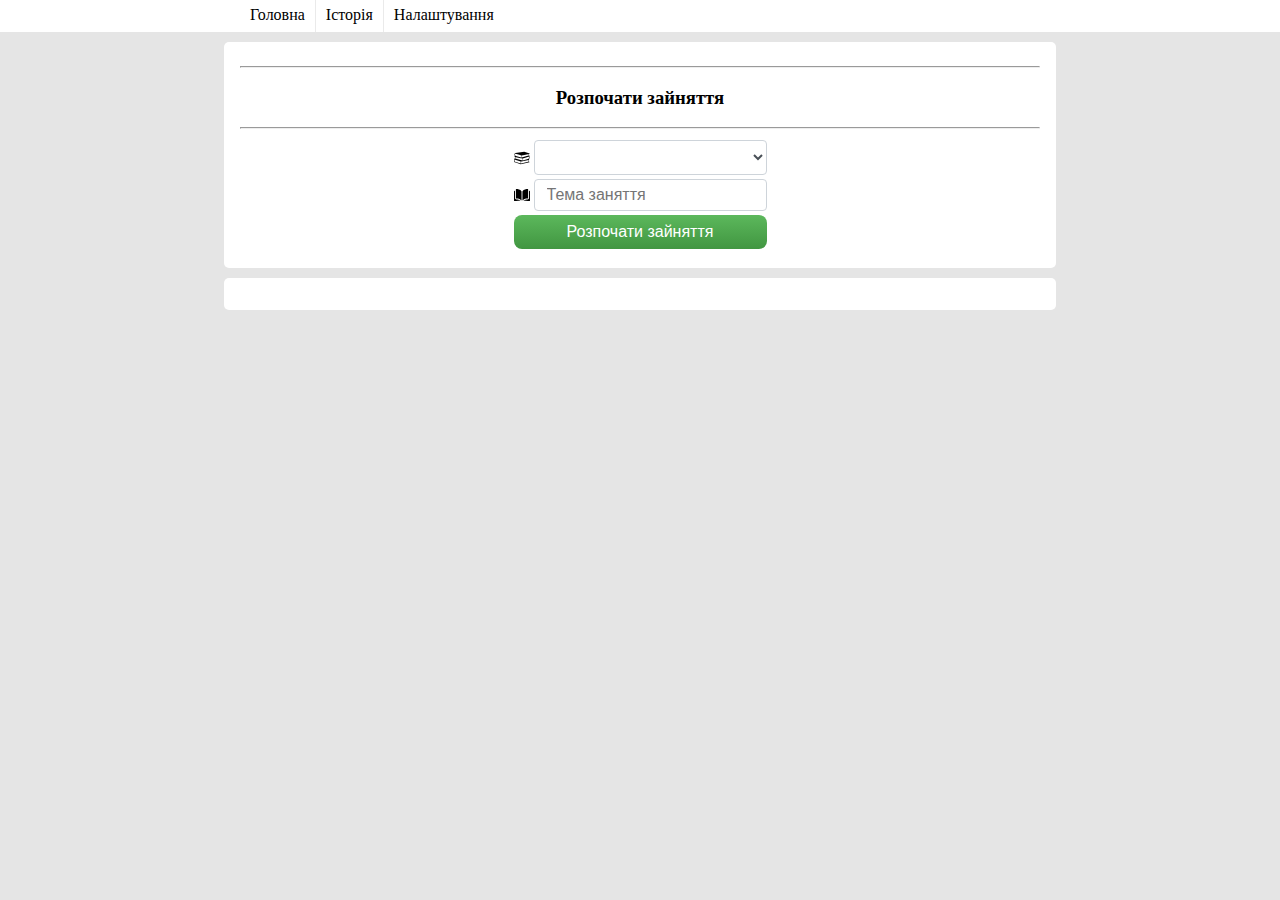
==== index.html @ 555bdc55 "init" ====
<html lang="en">
<head>
  	<meta charset="utf-8">
  	<meta name="viewport" content="width=device-width, initial-scale=1, shrink-to-fit=no">
  	<title>Контроль підготовки до ЗНО</title>
	<link rel="stylesheet" href="css/main_white.css">
	<link rel="stylesheet" href="css/main.css">
	<link rel="icon" href="resource/icons/favicon32.png">
    <script src="js/theme_mode.js"></script>
</head>
<body>
    <div class="header">
        <div class="header-inner">
            <a href="index.html" class="header-button">Головна</a><a href="history.html" class="header-button">Історія</a><a href="setting.html" class="header-button">Налаштування</a>
        </div>
    </div>

	<div class="rounded-block" align="center">
		<hr>
		<h3>Розпочати зайняття</h3>
		<hr>
		<table>
			<tr>
				<td>
					<label for="subject-select">
						<img id="subject_icon_black" src="resource/icons/subject_black.svg" width="16" height="16" alt="Предмет">
						<img id="subject_icon_white" style="display: none" src="resource/icons/subject_white.svg" width="16" height="16" alt="Предмет">
					</label>
				</td>
				<td>
					<select name="subject" id="subject-select" onchange="onElementSelected(this)" class="input_format"></select>
				</td>
			</tr>
			<tr>
				<td>
					<img id="theme_icon_black" src="resource/icons/theme_black.svg" width="16" height="16" alt="Тема">
					<img id="theme_icon_white" style="display: none" src="resource/icons/theme_white.svg" width="16" height="16" alt="Тема">
				</td>
				<td>
					<input id="theme-input" type="text" name="theme" value="" placeholder="Тема заняття" list="themes-for-subject" class="input_format">
					<datalist id="themes-for-subject"></datalist>
				</td>
			</tr>
			<tr>
				<td align="center" colspan="2">
					<input type="button" name="" class="green_button" value="Розпочати зайняття" onclick="startLesson()">
				</td>
			</tr>
		</table>
	</div>
	
	<div class="rounded-block" align="center" id="active_lessons" style="display: none">
		<hr>
		<h3>Активні зайняття</h3>
		<hr>
	<table border="1" width="100%" class="current-lessons-table">
		<thead>
			<tr>
				<th><img src="resource/icons/subject_white.svg" width="16" height="16" alt="Предмет"></th>
				<th><img src="resource/icons/theme_white.svg" width="16" height="16" alt="Тема"></th>
				<th><img src="resource/icons/time_white.svg" width="16" height="16" alt="Час"></th>
				<th><!-- empty column --></th>
			</tr>
		</thead>
		<tbody id="lessons_table">
		</tbody>
	</table>
	</div>

	<div class="rounded-block" id="subject_notify"></div>
  <script src="js/api.js" type="text/javascript" charset="utf-8"></script>
</body>
</html>
---- css/main_white.css ----
body {
	background: #e5e5e5;
	color: black;
}

.rounded-block {
	background: white;
}

/* header */
.header {
	background: white;
}

.header-button {
	border-right: 1px solid #eaeaea;
	color: black;
}

.header-button:hover {
	background: #eaeaea;
}
/*end of header*/

table {
	border-color: #e5e5e5;
}

th {
	background: #212529;
	color: white;
}

.success-button {
	color: white !important;
	background: linear-gradient(#5cb85c, #419641);
	border: 1px solid #3e8f3e;
}

.cancel-button {
	color: white !important;
	background: linear-gradient(#d9534f, #c12e2a);
	border: 1px solid #b92c28;
}

.green_button {
	background: linear-gradient(#5cb85c, #419641);
	border-color: #3e8f3e;
	color: white;
}

.blue_button {
	background: linear-gradient(#337ab7, #265a88);
	border-color: #245580;
	color: white;
}

.input_format {
	border: 1px solid #ced4da;
	background-color: #fff;
	color: #495057;
}

.navbar {
	background-color: #333;
}

.tag-button {
	background-color: transparent;
	border: 1px solid #007bff;
	color: #007bff;
}

.tag-button:hover {
	color: white;
	background-color: #007bff;
	border: 1px solid #007bff;
}

.tag-button:focus {
	color: white;
	background-color: #007bff;
	border: 1px solid #007bff;
}
---- css/main.css ----
body {
    font-family: Georgia, serif;
    margin: 0;
}

.rounded-block {
    padding: 16px 16px;
    border: 0;
    border-radius: 5px;
    max-width: 800px;
    margin: 10px auto;
}

.current-lessons-table {
    border-collapse: collapse;
    text-align: center;
}

/*header*/
.header {
    width: 100%;
    height: 2rem;
}

.header-inner {
    max-width: 800px;
    margin: 0 auto;
}

.header-button {
    display: inline-block;
    height: 100%;
    vertical-align: middle;
    line-height: 30px;
    padding: 0 10px;
    margin: 0;
    cursor: pointer;
    text-decoration: none;
}

.header-button:last-child {
    border-right: 0;
}
/*end of header*/

th {
    padding-top: 5px;
    padding-bottom: 5px;
}

td {
    min-height: 40px;
}

#subject-select {
    width: 100%;
    height: 35px;
}

#group_by_checkbox {
    height: 1.5rem;
    width: 1.5rem;
}

.success-button {
    width: 100%;
    border-radius: 8px;
    display: block;
    -webkit-appearance: none;
    -moz-appearance: none;
    appearance: none;
}

.cancel-button {
    width: 100%;
    border-radius: 8px;
    display: block;
    -webkit-appearance: none;
    -moz-appearance: none;
    appearance: none;
}


.green_button {
    width: 100%;
    border-style: inherit;
    border-radius: 8px;
    padding: 8px 32px;
    display: block;
    font-size: medium;
    -webkit-appearance: none;
    -moz-appearance: none;
    appearance: none;
}

.blue_button {
    border-radius: 8px;
    padding: 8px 32px;
    border-style: inherit;
    display: block;
    font-size: medium;
    text-decoration: none;
    -webkit-appearance: none;
    -moz-appearance: none;
    appearance: none;
}

.input_format {
    border-radius: .25rem;
    line-height: 1.5;
    padding: 0.375rem 0.75rem;
    font-size: 1rem;
    width: 100%;
    height: 2rem;
    box-sizing: border-box;
}

.navbar {
    bottom: 0;
    width: 100%;
    position: fixed;
    overflow: hidden;
}

.tag-button {
    border-radius: 0.25rem;
    font-size: 0.75rem;
    padding: 0.375rem 0.75rem;
    transition: 0.25s;
    margin: 2px;
    -webkit-appearance: none;
    -moz-appearance: none;
    appearance: none;
}

.tag-button:hover {
    border-radius: 0.25rem;
    font-size: 0.75rem;
    padding: 0.375rem 0.75rem;
}

.tag-button:focus {
    border-radius: 0.25rem;
    font-size: 0.75rem;
    padding: 0.375rem 0.75rem;
}
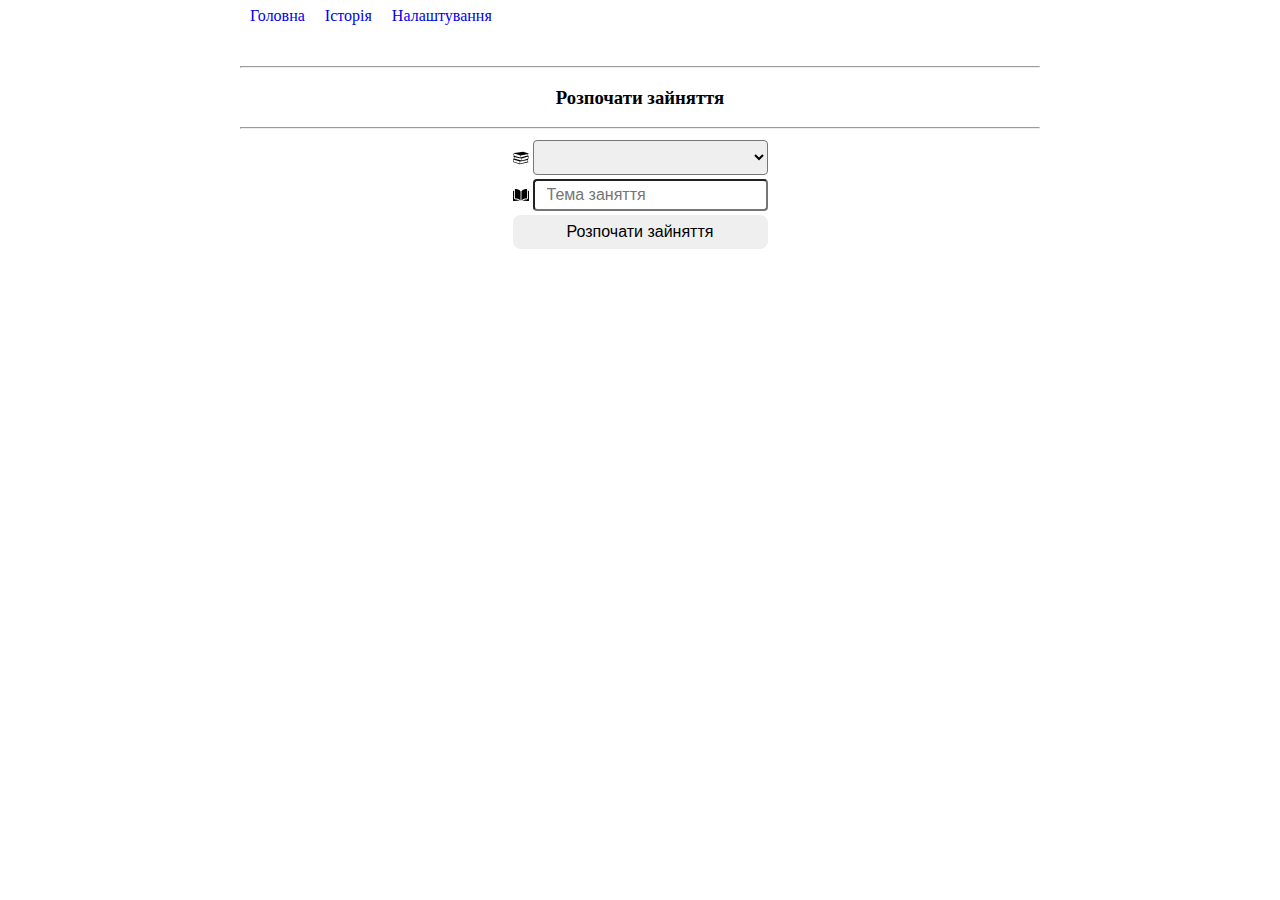
==== commit 70e111a3: "refactor: change style of style change" ====
--- a/index.html
+++ b/index.html
@@ -3,12 +3,11 @@
   	<meta charset="utf-8">
   	<meta name="viewport" content="width=device-width, initial-scale=1, shrink-to-fit=no">
   	<title>Контроль підготовки до ЗНО</title>
-	<link rel="stylesheet" href="css/main_white.css">
 	<link rel="stylesheet" href="css/main.css">
 	<link rel="icon" href="resource/icons/favicon32.png">
-    <script src="js/theme_mode.js"></script>
 </head>
 <body>
+    <script src="js/theme_mode.js"></script>
     <div class="header">
         <div class="header-inner">
             <a href="index.html" class="header-button">Головна</a><a href="history.html" class="header-button">Історія</a><a href="setting.html" class="header-button">Налаштування</a>
@@ -23,8 +22,32 @@
 			<tr>
 				<td>
 					<label for="subject-select">
-						<img id="subject_icon_black" src="resource/icons/subject_black.svg" width="16" height="16" alt="Предмет">
-						<img id="subject_icon_white" style="display: none" src="resource/icons/subject_white.svg" width="16" height="16" alt="Предмет">
+						<svg version="1.1" id="subject_svg" xmlns="http://www.w3.org/2000/svg" xmlns:xlink="http://www.w3.org/1999/xlink" x="0px" y="0px"
+							 width="16" height="16" viewBox="0 0 335.08 335.079" style="enable-background:new 0 0 335.08 335.079;"
+							 xml:space="preserve">
+						<g>
+                            <path d="M311.175,115.775c-1.355-10.186-1.546-27.73,7.915-33.621c0.169-0.108,0.295-0.264,0.443-0.398
+                                c7.735-2.474,13.088-5.946,8.886-10.618l-114.102-34.38L29.56,62.445c0,0-21.157,3.024-19.267,35.894
+                                c1.026,17.89,6.637,26.676,11.544,31l-15.161,4.569c-4.208,4.672,1.144,8.145,8.88,10.615c0.147,0.138,0.271,0.293,0.443,0.401
+                                c9.455,5.896,9.273,23.438,7.913,33.626c-33.967,9.645-21.774,12.788-21.774,12.788l7.451,1.803
+                                c-5.241,4.736-10.446,13.717-9.471,30.75c1.891,32.864,19.269,35.132,19.269,35.132l120.904,39.298l182.49-44.202
+                                c0,0,12.197-3.148-21.779-12.794c-1.366-10.172-1.556-27.712,7.921-33.623c0.174-0.105,0.301-0.264,0.442-0.396
+                                c7.736-2.474,13.084-5.943,8.881-10.615l-7.932-2.395c5.29-3.19,13.236-11.527,14.481-33.183
+                                c0.859-14.896-3.027-23.62-7.525-28.756l15.678-3.794C332.949,128.569,345.146,125.421,311.175,115.775z M158.533,115.354
+                                l30.688-6.307l103.708-21.312l15.451-3.178c-4.937,9.036-4.73,21.402-3.913,29.35c0.179,1.798,0.385,3.44,0.585,4.688
+                                L288.14,122.8l-130.897,32.563L158.533,115.354z M26.71,147.337l15.449,3.178l99.597,20.474l8.701,1.782l0,0l0,0l26.093,5.363
+                                l1.287,40.01L43.303,184.673l-13.263-3.296c0.195-1.25,0.401-2.89,0.588-4.693C31.44,168.742,31.651,156.373,26.71,147.337z
+                                 M20.708,96.757c-0.187-8.743,1.371-15.066,4.52-18.28c2.004-2.052,4.369-2.479,5.991-2.479c0.857,0,1.474,0.119,1.516,0.119
+                                l79.607,25.953l39.717,12.949l-1.303,40.289L39.334,124.07l-5.88-1.647c-0.216-0.061-0.509-0.103-0.735-0.113
+                                C32.26,122.277,21.244,121.263,20.708,96.757z M140.579,280.866L23.28,247.98c-0.217-0.063-0.507-0.105-0.733-0.116
+                                c-0.467-0.031-11.488-1.044-12.021-25.544c-0.19-8.754,1.376-15.071,4.519-18.288c2.009-2.052,4.375-2.479,5.994-2.479
+                                c0.859,0,1.474,0.115,1.519,0.115c0,0,0.005,0,0,0l119.316,38.908L140.579,280.866z M294.284,239.459
+                                c0.185,1.804,0.391,3.443,0.591,4.693l-147.812,36.771l1.292-40.01l31.601-6.497l4.667,1.129l17.492-5.685l80.631-16.569
+                                l15.457-3.18C293.261,219.146,293.466,231.517,294.284,239.459z M302.426,185.084c-0.269,0.006-0.538,0.042-0.791,0.122
+                                l-11.148,3.121l-106.148,29.764l-1.298-40.289l34.826-11.359l84.327-27.501c0.011-0.005,4.436-0.988,7.684,2.315
+                                c3.144,3.214,4.704,9.537,4.52,18.28C313.848,184.035,302.827,185.053,302.426,185.084z"></path>
+						</g>
+						</svg>
 					</label>
 				</td>
 				<td>
@@ -33,8 +56,23 @@
 			</tr>
 			<tr>
 				<td>
-					<img id="theme_icon_black" src="resource/icons/theme_black.svg" width="16" height="16" alt="Тема">
-					<img id="theme_icon_white" style="display: none" src="resource/icons/theme_white.svg" width="16" height="16" alt="Тема">
+					<svg version="1.1" id="theme_svg" xmlns="http://www.w3.org/2000/svg" xmlns:xlink="http://www.w3.org/1999/xlink" x="0px" y="0px"
+						 viewBox="0 0 296.999 296.999" width="16" height="16" style="enable-background:new 0 0 296.999 296.999;" xml:space="preserve">
+					<g>
+						<path d="M45.432,35.049c-0.008,0-0.017,0-0.025,0c-2.809,0-5.451,1.095-7.446,3.085c-2.017,2.012-3.128,4.691-3.128,7.543
+							v159.365c0,5.844,4.773,10.61,10.641,10.625c24.738,0.059,66.184,5.215,94.776,35.136V84.023c0-1.981-0.506-3.842-1.461-5.382
+							C115.322,40.849,70.226,35.107,45.432,35.049z"></path>
+						<path d="M262.167,205.042V45.676c0-2.852-1.111-5.531-3.128-7.543c-1.995-1.99-4.639-3.085-7.445-3.085c-0.009,0-0.018,0-0.026,0
+							c-24.793,0.059-69.889,5.801-93.357,43.593c-0.955,1.54-1.46,3.401-1.46,5.382v166.779
+							c28.592-29.921,70.038-35.077,94.776-35.136C257.394,215.651,262.167,210.885,262.167,205.042z"></path>
+						<path d="M286.373,71.801h-7.706v133.241c0,14.921-12.157,27.088-27.101,27.125c-20.983,0.05-55.581,4.153-80.084,27.344
+							c42.378-10.376,87.052-3.631,112.512,2.171c3.179,0.724,6.464-0.024,9.011-2.054c2.538-2.025,3.994-5.052,3.994-8.301V82.427
+							C297,76.568,292.232,71.801,286.373,71.801z"></path>
+						<path d="M18.332,205.042V71.801h-7.706C4.768,71.801,0,76.568,0,82.427v168.897c0,3.25,1.456,6.276,3.994,8.301
+							c2.545,2.029,5.827,2.78,9.011,2.054c25.46-5.803,70.135-12.547,112.511-2.171c-24.502-23.19-59.1-27.292-80.083-27.342
+							C30.49,232.13,18.332,219.963,18.332,205.042z"></path>
+					</g>
+					</svg>
 				</td>
 				<td>
 					<input id="theme-input" type="text" name="theme" value="" placeholder="Тема заняття" list="themes-for-subject" class="input_format">
--- a/css/main.css
+++ b/css/main.css
@@ -31,7 +31,7 @@
     display: inline-block;
     height: 100%;
     vertical-align: middle;
-    line-height: 30px;
+    line-height: 32px;
     padding: 0 10px;
     margin: 0;
     cursor: pointer;
@@ -63,21 +63,25 @@
 }
 
 .success-button {
-    width: 100%;
+    width: 2rem;
+    height: 1.5rem;
     border-radius: 8px;
-    display: block;
-    -webkit-appearance: none;
-    -moz-appearance: none;
-    appearance: none;
+    display: inline-block;
+    -webkit-appearance: none;
+    -moz-appearance: none;
+    appearance: none;
+    margin: 2px;
 }
 
 .cancel-button {
-    width: 100%;
+    width: 2rem;
+    height: 1.5rem;
     border-radius: 8px;
-    display: block;
-    -webkit-appearance: none;
-    -moz-appearance: none;
-    appearance: none;
+    display: inline-block;
+    -webkit-appearance: none;
+    -moz-appearance: none;
+    appearance: none;
+    margin: 2px;
 }
 
 
@@ -145,4 +149,193 @@
     padding: 0.375rem 0.75rem;
 }
 
-
+/*dark schema*/
+body[class="dark"] {
+    background: #131b26;
+    color: #eaeaea;
+}
+
+.dark .rounded-block {
+    background: #203040;
+}
+
+/*header*/
+.dark .header {
+    background: #203040;
+}
+
+.dark .header-button {
+    border-right: 1px solid #36587E;
+    color: white;
+}
+
+.dark .header-button:hover {
+    background: #3e6a97;
+}
+/*end of header*/
+
+.dark table {
+    border-color: #e5e5e5;
+}
+
+.dark th {
+    background: #212529;
+    color: white;
+}
+
+.dark .success-button {
+    color: white !important;
+    background: #3e6a97;
+    border: 1px solid #36587E;
+}
+
+.dark .cancel-button {
+    color: white !important;
+    background: #18222c;
+    border: 1px solid #17212E;
+}
+
+.dark .green_button {
+    background: #3e6a97;
+    border-color: #36587E;
+    color: white;
+}
+
+.dark .blue_button {
+    background: #131b26;
+    border: 1px #17212E;
+    color: white;
+}
+
+.dark .input_format {
+    border: 1px solid #ced4da;
+    background-color: #fff;
+    color: #495057;
+}
+
+.dark .navbar {
+    background-color: #333;
+}
+
+.dark .tag-button {
+    background-color: transparent;
+    border: 1px solid #007bff;
+    color: #aeaeae;
+}
+
+.dark .tag-button:hover {
+    color: white;
+    background-color: #007bff;
+    border: 1px solid #007bff;
+}
+
+.dark .tag-button:focus {
+    color: white;
+    background-color: #007bff;
+    border: 1px solid #007bff;
+}
+
+.dark #subject_svg {
+    fill: white;
+}
+
+.dark #theme_svg {
+    fill: white;
+}
+
+/*white schema*/
+
+body[class="light"] {
+    background: #e5e5e5;
+    color: black;
+}
+
+.light .rounded-block {
+    background: white;
+}
+
+/* header */
+.light .header {
+    background: white;
+}
+
+.light .header-button {
+    border-right: 1px solid #eaeaea;
+    color: black;
+}
+
+.light .header-button:hover {
+    background: #eaeaea;
+}
+/*end of header*/
+
+.light table {
+    border-color: #e5e5e5;
+}
+
+.light th {
+    background: #212529;
+    color: white;
+}
+
+.light .success-button {
+    color: white !important;
+    background: linear-gradient(#5cb85c, #419641);
+    border: 1px solid #3e8f3e;
+}
+
+.light .cancel-button {
+    color: white !important;
+    background: linear-gradient(#d9534f, #c12e2a);
+    border: 1px solid #b92c28;
+}
+
+.light .green_button {
+    background: linear-gradient(#5cb85c, #419641);
+    border-color: #3e8f3e;
+    color: white;
+}
+
+.light .blue_button {
+    background: linear-gradient(#337ab7, #265a88);
+    border-color: #245580;
+    color: white;
+}
+
+.light .input_format {
+    border: 1px solid #ced4da;
+    background-color: #fff;
+    color: #495057;
+}
+
+.light .navbar {
+    background-color: #333;
+}
+
+.light .tag-button {
+    background-color: transparent;
+    border: 1px solid #007bff;
+    color: #007bff;
+}
+
+.light .tag-button:hover {
+    color: white;
+    background-color: #007bff;
+    border: 1px solid #007bff;
+}
+
+.light .tag-button:focus {
+    color: white;
+    background-color: #007bff;
+    border: 1px solid #007bff;
+}
+
+.light #subject_svg {
+    fill: black;
+}
+
+.light #theme_svg {
+    fill: black;
+}
+
+
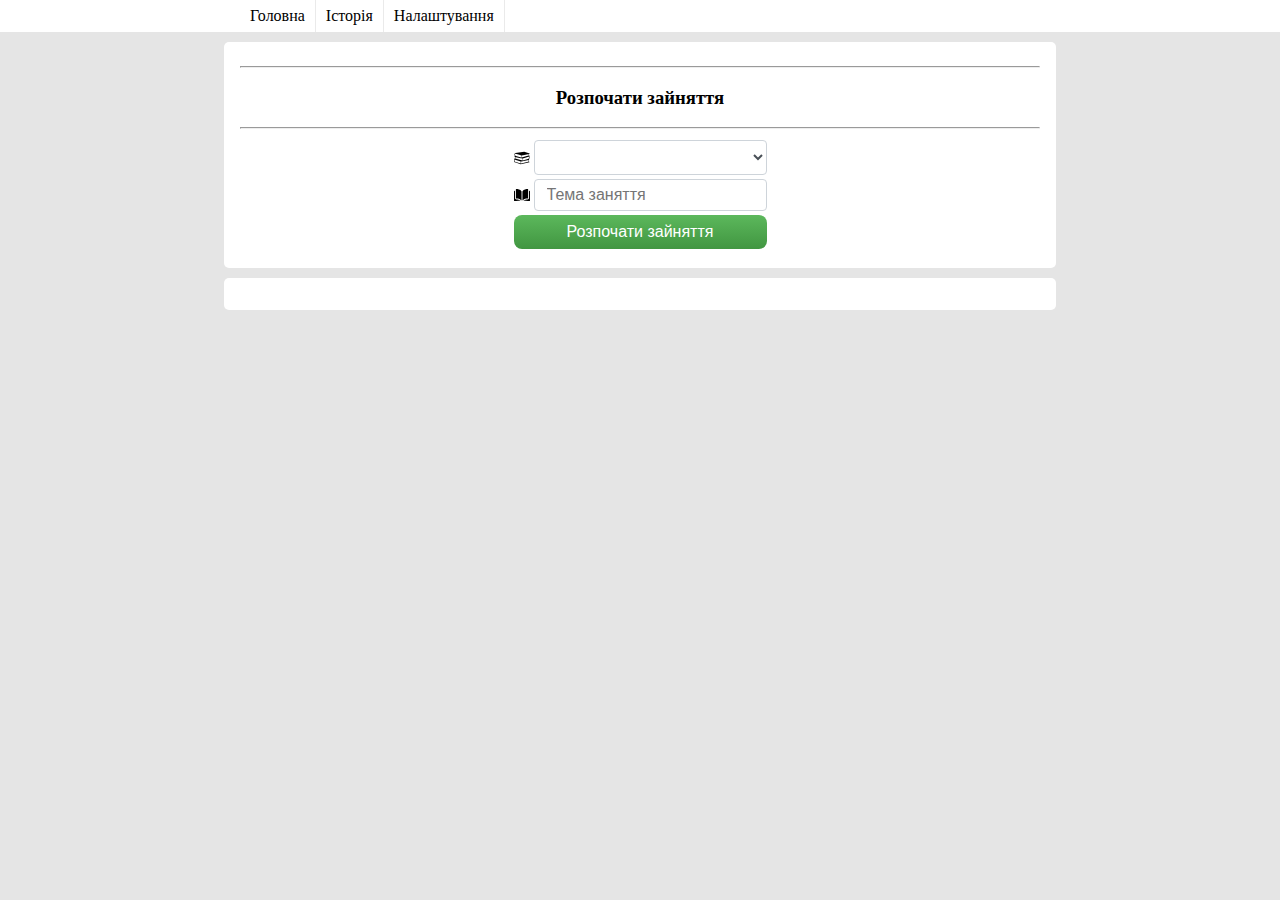
==== commit 509208ed: "refactor: change style of code" ====
--- a/index.html
+++ b/index.html
@@ -6,7 +6,7 @@
 	<link rel="stylesheet" href="css/main.css">
 	<link rel="icon" href="resource/icons/favicon32.png">
 </head>
-<body>
+<body class="light">
     <script src="js/theme_mode.js"></script>
     <div class="header">
         <div class="header-inner">
@@ -22,30 +22,9 @@
 			<tr>
 				<td>
 					<label for="subject-select">
-						<svg version="1.1" id="subject_svg" xmlns="http://www.w3.org/2000/svg" xmlns:xlink="http://www.w3.org/1999/xlink" x="0px" y="0px"
-							 width="16" height="16" viewBox="0 0 335.08 335.079" style="enable-background:new 0 0 335.08 335.079;"
-							 xml:space="preserve">
+						<svg version="1.1" id="subject_svg" xmlns="http://www.w3.org/2000/svg"  x="0px" y="0px" width="16" height="16" viewBox="0 0 335.08 335.079" style="enable-background:new 0 0 335.08 335.079;" xml:space="preserve">
 						<g>
-                            <path d="M311.175,115.775c-1.355-10.186-1.546-27.73,7.915-33.621c0.169-0.108,0.295-0.264,0.443-0.398
-                                c7.735-2.474,13.088-5.946,8.886-10.618l-114.102-34.38L29.56,62.445c0,0-21.157,3.024-19.267,35.894
-                                c1.026,17.89,6.637,26.676,11.544,31l-15.161,4.569c-4.208,4.672,1.144,8.145,8.88,10.615c0.147,0.138,0.271,0.293,0.443,0.401
-                                c9.455,5.896,9.273,23.438,7.913,33.626c-33.967,9.645-21.774,12.788-21.774,12.788l7.451,1.803
-                                c-5.241,4.736-10.446,13.717-9.471,30.75c1.891,32.864,19.269,35.132,19.269,35.132l120.904,39.298l182.49-44.202
-                                c0,0,12.197-3.148-21.779-12.794c-1.366-10.172-1.556-27.712,7.921-33.623c0.174-0.105,0.301-0.264,0.442-0.396
-                                c7.736-2.474,13.084-5.943,8.881-10.615l-7.932-2.395c5.29-3.19,13.236-11.527,14.481-33.183
-                                c0.859-14.896-3.027-23.62-7.525-28.756l15.678-3.794C332.949,128.569,345.146,125.421,311.175,115.775z M158.533,115.354
-                                l30.688-6.307l103.708-21.312l15.451-3.178c-4.937,9.036-4.73,21.402-3.913,29.35c0.179,1.798,0.385,3.44,0.585,4.688
-                                L288.14,122.8l-130.897,32.563L158.533,115.354z M26.71,147.337l15.449,3.178l99.597,20.474l8.701,1.782l0,0l0,0l26.093,5.363
-                                l1.287,40.01L43.303,184.673l-13.263-3.296c0.195-1.25,0.401-2.89,0.588-4.693C31.44,168.742,31.651,156.373,26.71,147.337z
-                                 M20.708,96.757c-0.187-8.743,1.371-15.066,4.52-18.28c2.004-2.052,4.369-2.479,5.991-2.479c0.857,0,1.474,0.119,1.516,0.119
-                                l79.607,25.953l39.717,12.949l-1.303,40.289L39.334,124.07l-5.88-1.647c-0.216-0.061-0.509-0.103-0.735-0.113
-                                C32.26,122.277,21.244,121.263,20.708,96.757z M140.579,280.866L23.28,247.98c-0.217-0.063-0.507-0.105-0.733-0.116
-                                c-0.467-0.031-11.488-1.044-12.021-25.544c-0.19-8.754,1.376-15.071,4.519-18.288c2.009-2.052,4.375-2.479,5.994-2.479
-                                c0.859,0,1.474,0.115,1.519,0.115c0,0,0.005,0,0,0l119.316,38.908L140.579,280.866z M294.284,239.459
-                                c0.185,1.804,0.391,3.443,0.591,4.693l-147.812,36.771l1.292-40.01l31.601-6.497l4.667,1.129l17.492-5.685l80.631-16.569
-                                l15.457-3.18C293.261,219.146,293.466,231.517,294.284,239.459z M302.426,185.084c-0.269,0.006-0.538,0.042-0.791,0.122
-                                l-11.148,3.121l-106.148,29.764l-1.298-40.289l34.826-11.359l84.327-27.501c0.011-0.005,4.436-0.988,7.684,2.315
-                                c3.144,3.214,4.704,9.537,4.52,18.28C313.848,184.035,302.827,185.053,302.426,185.084z"></path>
+                            <path d="M311.175,115.775c-1.355-10.186-1.546-27.73,7.915-33.621c0.169-0.108,0.295-0.264,0.443-0.398c7.735-2.474,13.088-5.946,8.886-10.618l-114.102-34.38L29.56,62.445c0,0-21.157,3.024-19.267,35.894c1.026,17.89,6.637,26.676,11.544,31l-15.161,4.569c-4.208,4.672,1.144,8.145,8.88,10.615c0.147,0.138,0.271,0.293,0.443,0.401c9.455,5.896,9.273,23.438,7.913,33.626c-33.967,9.645-21.774,12.788-21.774,12.788l7.451,1.803c-5.241,4.736-10.446,13.717-9.471,30.75c1.891,32.864,19.269,35.132,19.269,35.132l120.904,39.298l182.49-44.202c0,0,12.197-3.148-21.779-12.794c-1.366-10.172-1.556-27.712,7.921-33.623c0.174-0.105,0.301-0.264,0.442-0.396c7.736-2.474,13.084-5.943,8.881-10.615l-7.932-2.395c5.29-3.19,13.236-11.527,14.481-33.183c0.859-14.896-3.027-23.62-7.525-28.756l15.678-3.794C332.949,128.569,345.146,125.421,311.175,115.775z M158.533,115.354l30.688-6.307l103.708-21.312l15.451-3.178c-4.937,9.036-4.73,21.402-3.913,29.35c0.179,1.798,0.385,3.44,0.585,4.688L288.14,122.8l-130.897,32.563L158.533,115.354z M26.71,147.337l15.449,3.178l99.597,20.474l8.701,1.782l0,0l0,0l26.093,5.363l1.287,40.01L43.303,184.673l-13.263-3.296c0.195-1.25,0.401-2.89,0.588-4.693C31.44,168.742,31.651,156.373,26.71,147.337zM20.708,96.757c-0.187-8.743,1.371-15.066,4.52-18.28c2.004-2.052,4.369-2.479,5.991-2.479c0.857,0,1.474,0.119,1.516,0.119l79.607,25.953l39.717,12.949l-1.303,40.289L39.334,124.07l-5.88-1.647c-0.216-0.061-0.509-0.103-0.735-0.113C32.26,122.277,21.244,121.263,20.708,96.757z M140.579,280.866L23.28,247.98c-0.217-0.063-0.507-0.105-0.733-0.116c-0.467-0.031-11.488-1.044-12.021-25.544c-0.19-8.754,1.376-15.071,4.519-18.288c2.009-2.052,4.375-2.479,5.994-2.479c0.859,0,1.474,0.115,1.519,0.115c0,0,0.005,0,0,0l119.316,38.908L140.579,280.866z M294.284,239.459c0.185,1.804,0.391,3.443,0.591,4.693l-147.812,36.771l1.292-40.01l31.601-6.497l4.667,1.129l17.492-5.685l80.631-16.569l15.457-3.18C293.261,219.146,293.466,231.517,294.284,239.459z M302.426,185.084c-0.269,0.006-0.538,0.042-0.791,0.122l-11.148,3.121l-106.148,29.764l-1.298-40.289l34.826-11.359l84.327-27.501c0.011-0.005,4.436-0.988,7.684,2.315c3.144,3.214,4.704,9.537,4.52,18.28C313.848,184.035,302.827,185.053,302.426,185.084z"></path>
 						</g>
 						</svg>
 					</label>
@@ -56,21 +35,12 @@
 			</tr>
 			<tr>
 				<td>
-					<svg version="1.1" id="theme_svg" xmlns="http://www.w3.org/2000/svg" xmlns:xlink="http://www.w3.org/1999/xlink" x="0px" y="0px"
-						 viewBox="0 0 296.999 296.999" width="16" height="16" style="enable-background:new 0 0 296.999 296.999;" xml:space="preserve">
+					<svg version="1.1" id="theme_svg" xmlns="http://www.w3.org/2000/svg"  x="0px" y="0px" viewBox="0 0 296.999 296.999" width="16" height="16" style="enable-background:new 0 0 296.999 296.999;" xml:space="preserve">
 					<g>
-						<path d="M45.432,35.049c-0.008,0-0.017,0-0.025,0c-2.809,0-5.451,1.095-7.446,3.085c-2.017,2.012-3.128,4.691-3.128,7.543
-							v159.365c0,5.844,4.773,10.61,10.641,10.625c24.738,0.059,66.184,5.215,94.776,35.136V84.023c0-1.981-0.506-3.842-1.461-5.382
-							C115.322,40.849,70.226,35.107,45.432,35.049z"></path>
-						<path d="M262.167,205.042V45.676c0-2.852-1.111-5.531-3.128-7.543c-1.995-1.99-4.639-3.085-7.445-3.085c-0.009,0-0.018,0-0.026,0
-							c-24.793,0.059-69.889,5.801-93.357,43.593c-0.955,1.54-1.46,3.401-1.46,5.382v166.779
-							c28.592-29.921,70.038-35.077,94.776-35.136C257.394,215.651,262.167,210.885,262.167,205.042z"></path>
-						<path d="M286.373,71.801h-7.706v133.241c0,14.921-12.157,27.088-27.101,27.125c-20.983,0.05-55.581,4.153-80.084,27.344
-							c42.378-10.376,87.052-3.631,112.512,2.171c3.179,0.724,6.464-0.024,9.011-2.054c2.538-2.025,3.994-5.052,3.994-8.301V82.427
-							C297,76.568,292.232,71.801,286.373,71.801z"></path>
-						<path d="M18.332,205.042V71.801h-7.706C4.768,71.801,0,76.568,0,82.427v168.897c0,3.25,1.456,6.276,3.994,8.301
-							c2.545,2.029,5.827,2.78,9.011,2.054c25.46-5.803,70.135-12.547,112.511-2.171c-24.502-23.19-59.1-27.292-80.083-27.342
-							C30.49,232.13,18.332,219.963,18.332,205.042z"></path>
+						<path d="M45.432,35.049c-0.008,0-0.017,0-0.025,0c-2.809,0-5.451,1.095-7.446,3.085c-2.017,2.012-3.128,4.691-3.128,7.543v159.365c0,5.844,4.773,10.61,10.641,10.625c24.738,0.059,66.184,5.215,94.776,35.136V84.023c0-1.981-0.506-3.842-1.461-5.382C115.322,40.849,70.226,35.107,45.432,35.049z"></path>
+						<path d="M262.167,205.042V45.676c0-2.852-1.111-5.531-3.128-7.543c-1.995-1.99-4.639-3.085-7.445-3.085c-0.009,0-0.018,0-0.026,0c-24.793,0.059-69.889,5.801-93.357,43.593c-0.955,1.54-1.46,3.401-1.46,5.382v166.779c28.592-29.921,70.038-35.077,94.776-35.136C257.394,215.651,262.167,210.885,262.167,205.042z"></path>
+						<path d="M286.373,71.801h-7.706v133.241c0,14.921-12.157,27.088-27.101,27.125c-20.983,0.05-55.581,4.153-80.084,27.344c42.378-10.376,87.052-3.631,112.512,2.171c3.179,0.724,6.464-0.024,9.011-2.054c2.538-2.025,3.994-5.052,3.994-8.301V82.427C297,76.568,292.232,71.801,286.373,71.801z"></path>
+						<path d="M18.332,205.042V71.801h-7.706C4.768,71.801,0,76.568,0,82.427v168.897c0,3.25,1.456,6.276,3.994,8.301c2.545,2.029,5.827,2.78,9.011,2.054c25.46-5.803,70.135-12.547,112.511-2.171c-24.502-23.19-59.1-27.292-80.083-27.342C30.49,232.13,18.332,219.963,18.332,205.042z"></path>
 					</g>
 					</svg>
 				</td>
